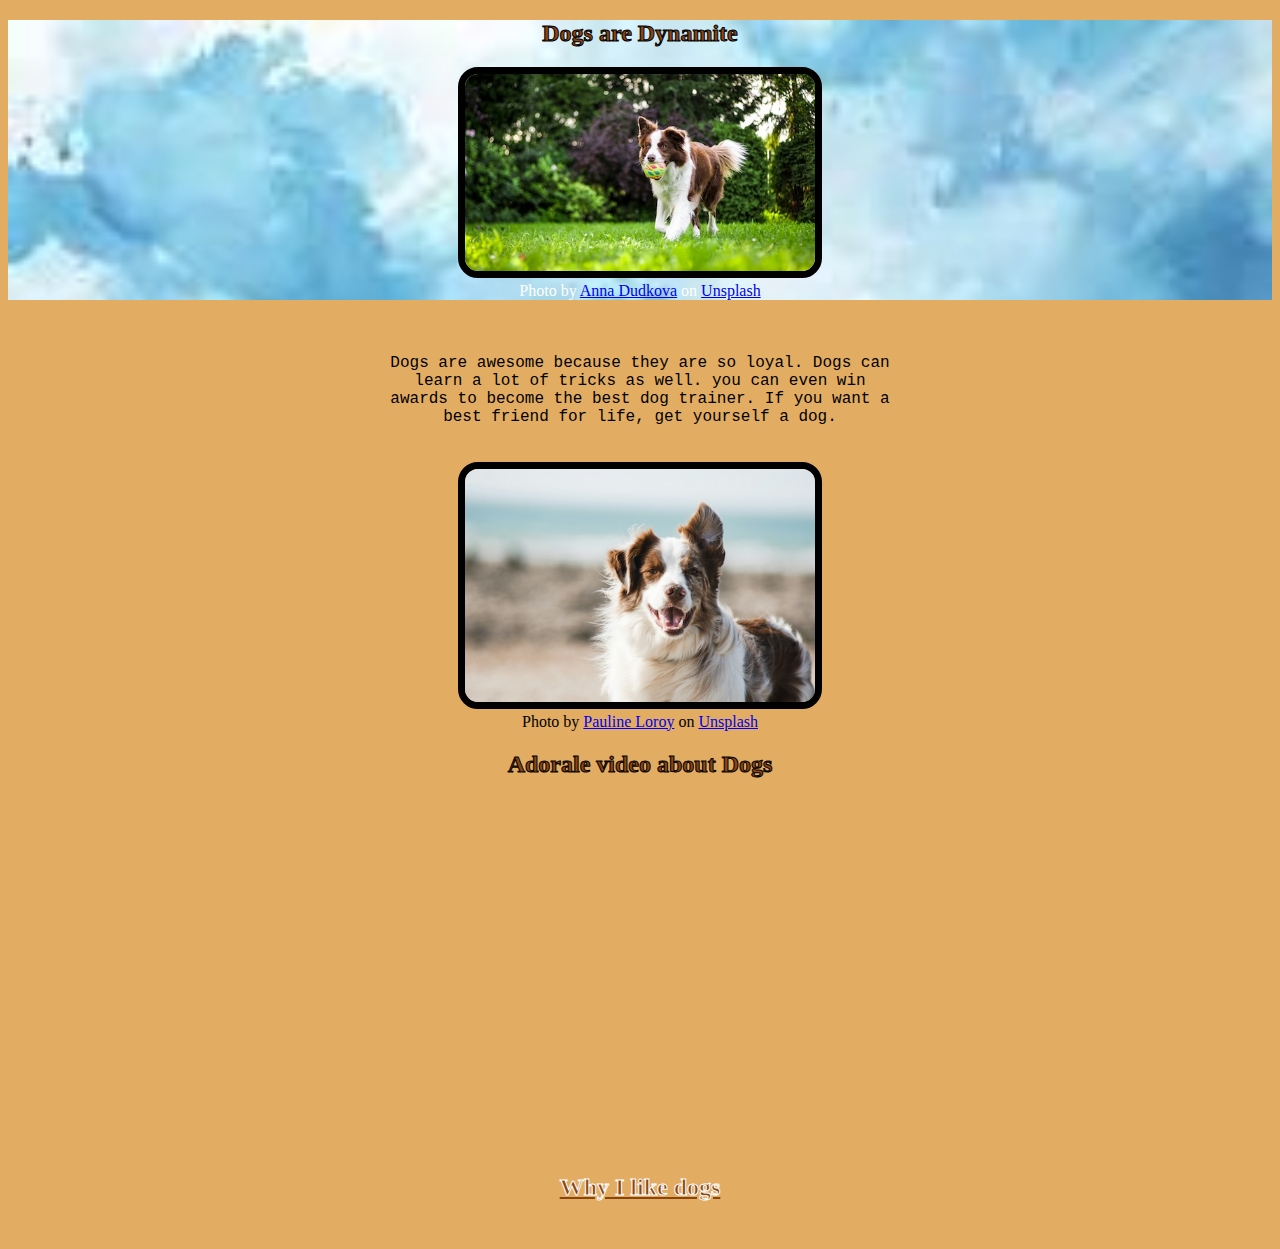
==== index.html @ c2b4f789 "Update index.html" ====
<!DOCTYPE html>
<html>

    <head>

        <meta charset="utf-8">

        <link rel="stylesheet" href="styles.css">
        <link rel="preconnect" href="https://fonts.googleapis.com">
        <link rel="preconnect" href="https://fonts.gstatic.com" crossorigin>
        <link href="https://fonts.googleapis.com/css2?family=Big+Shoulders+Stencil:opsz,wght@10..72,100..900&display=swap" rel="stylesheet">

        <title>
            All About Dogs
        </title>

    </head>

    <body>

        <header>

             <h2>

                Dogs are Dynamite

            </h2>
            <img src="images/dog playing.jpg">

            <br>

            Photo by <a href="https://unsplash.com/@annadudkova?utm_content=creditCopyText&utm_medium=referral&utm_source=unsplash">Anna Dudkova</a> on <a href="https://unsplash.com/photos/brown-and-white-dog-on-grass-urs_y9NwFcc?utm_content=creditCopyText&utm_medium=referral&utm_source=unsplash">Unsplash</a>

        </header>

        <br>

        <article>

            <p>

                Dogs are awesome because they are so loyal. Dogs can learn a lot of tricks as well. you can even win awards to become the best dog trainer. If you want a best friend for life, get yourself a dog.

            </p>
        
        </article>

        <img src="images/dog at beach.jpg" alt="dog on the sand at the beach with a blurred background. The dog is big and is brown and white with one ear flopped over.">
        <br>
        Photo by <a href="https://unsplash.com/@paulinel?utm_content=creditCopyText&utm_medium=referral&utm_source=unsplash">Pauline Loroy</a> on <a href="https://unsplash.com/photos/white-and-brown-long-coat-large-dog-U3aF7hgUSrk?utm_content=creditCopyText&utm_medium=referral&utm_source=unsplash">Unsplash</a>
  
        <h2>

            Adorale video about Dogs

        </h2>

        
            <br>

        
            <iframe width="560" height="315" src="https://www.youtube.com/embed/f96inT5Hxl0?si=txVqIrH_MZfkUzFQ&amp;start=1" title="YouTube video player" frameborder="0" allow="accelerometer; autoplay; clipboard-write; encrypted-media; gyroscope; picture-in-picture; web-share" referrerpolicy="strict-origin-when-cross-origin" allowfullscreen></iframe>

            <footer>

                <article>

                    <h2>

                        <a href="why.html" class="special">Why I like dogs</a></li>

                    </h2>

                </article>
            
            </footer>

    </body>

</html>
---- styles.css ----
body{
    background-color:rgb(226, 173, 99);
    text-align:center
}
iframe{
    margin-left: 0 auto;
}
h2{
    color:black;
    font-optical-sizing: auto;
    .emblema-one-regular {
        font-family: "Emblema One", system-ui;
        font-weight: 400;
        font-style: normal;
      }
      -webkit-text-fill-color: saddlebrown;
      -webkit-text-stroke: 1px;
  }
h1 {
    text-align: center;
    font-family: 'Times New Roman', Times, serif;
    color:rgb(176, 255, 242)
}
p{
    font-family:'Courier New', Courier, monospace
}
li{
    font-family:'Segoe UI', Tahoma, Geneva, Verdana, sans-serif;  
}
header {
    text-align: center;
    background: url('images/background.jpeg');
    background-size: cover;
    color: white;
  }
article {
    margin: 0 auto;
    max-width: 500px;
    padding: 20px;
}
.special{
    display: inline;
    padding: 0px 10px 0px 10px;
    color: white;
}
img{
    border-radius:20px;
    border: 7px solid black ;
    width:350px;
    height:auto;
}
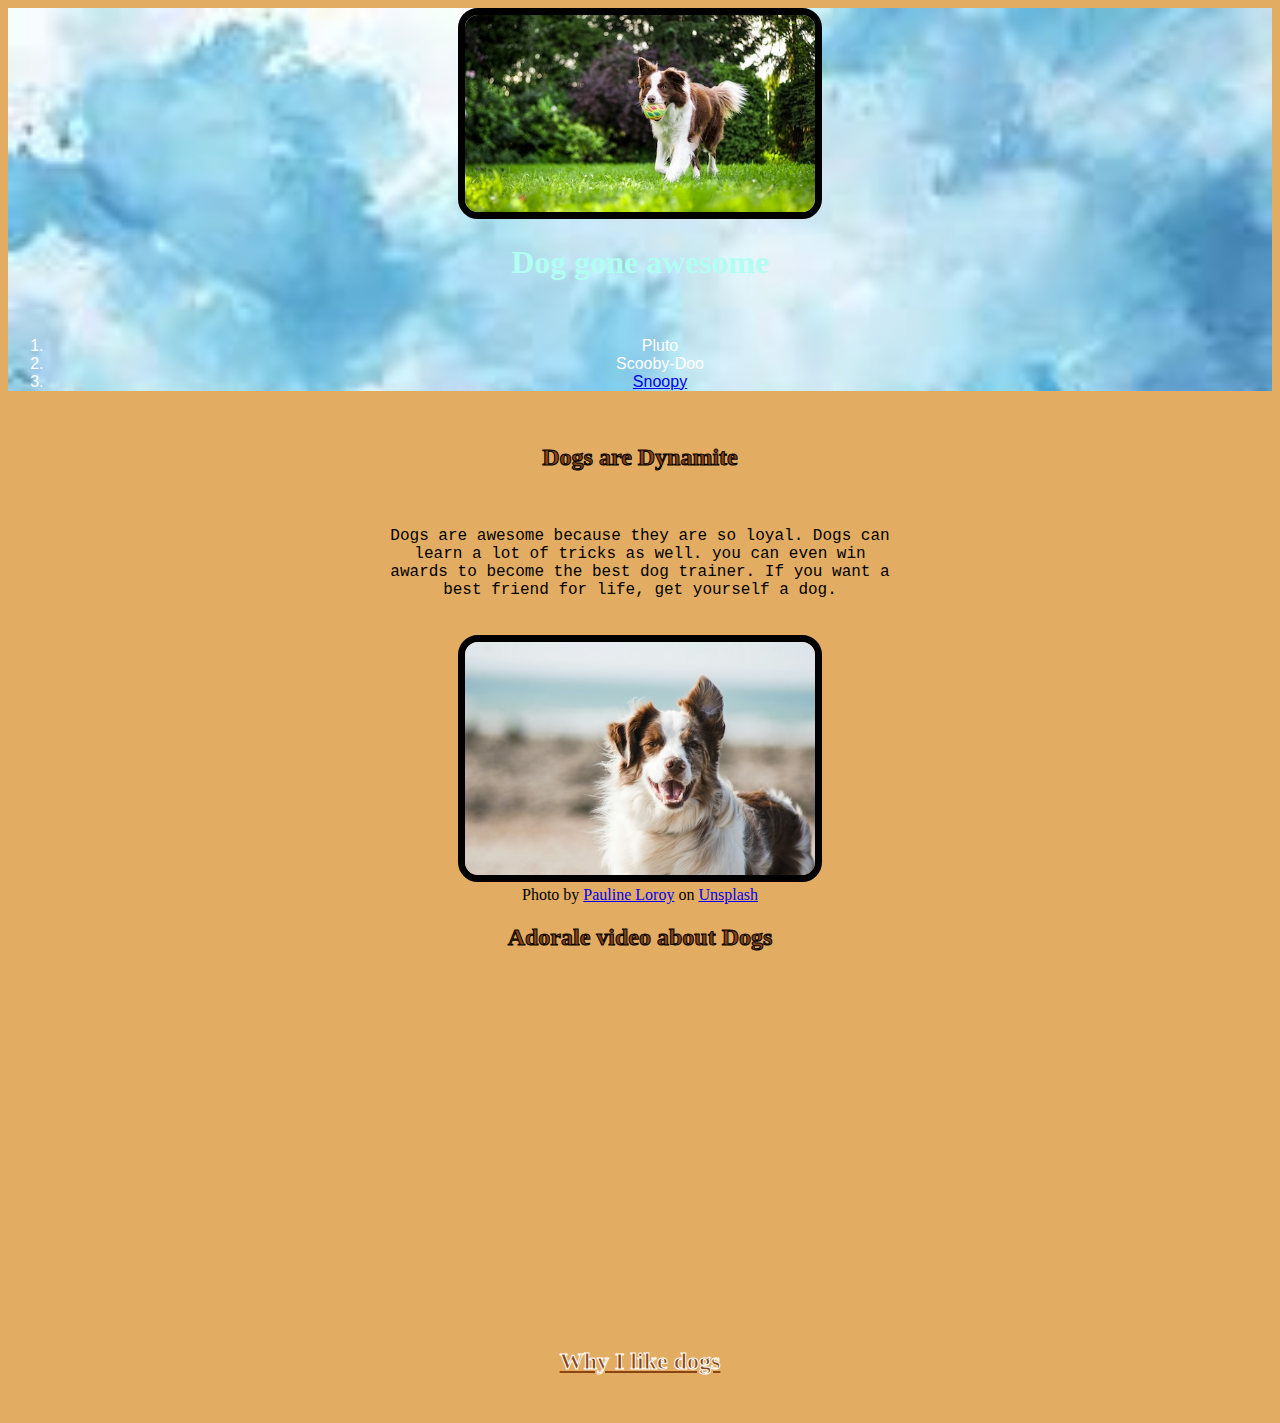
==== commit 509b96fa: "Update index.html" ====
--- a/index.html
+++ b/index.html
@@ -19,22 +19,51 @@
     <body>
 
         <header>
-
-             <h2>
-
-                Dogs are Dynamite
-
-            </h2>
+            
             <img src="images/dog playing.jpg">
 
             <br>
 
-            Photo by <a href="https://unsplash.com/@annadudkova?utm_content=creditCopyText&utm_medium=referral&utm_source=unsplash">Anna Dudkova</a> on <a href="https://unsplash.com/photos/brown-and-white-dog-on-grass-urs_y9NwFcc?utm_content=creditCopyText&utm_medium=referral&utm_source=unsplash">Unsplash</a>
+            <h1>
+                
+                Dog gone awesome
+                
+            </h1>
 
+            <br>
+
+            <ol>
+
+                <li>
+
+                    Pluto
+                    
+                </li>
+                
+                <li>
+
+                    Scooby-Doo
+
+                </li>
+
+                <li>
+
+                    <a href="https://en.wikipedia.org/wiki/Scooby-Doo" target="_blank">Snoopy</a>                  
+                    
+                </li>
+                
+            </ol>
+            
         </header>
 
         <br>
 
+        <h2>
+
+                Dogs are Dynamite
+
+        </h2>
+        
         <article>
 
             <p>
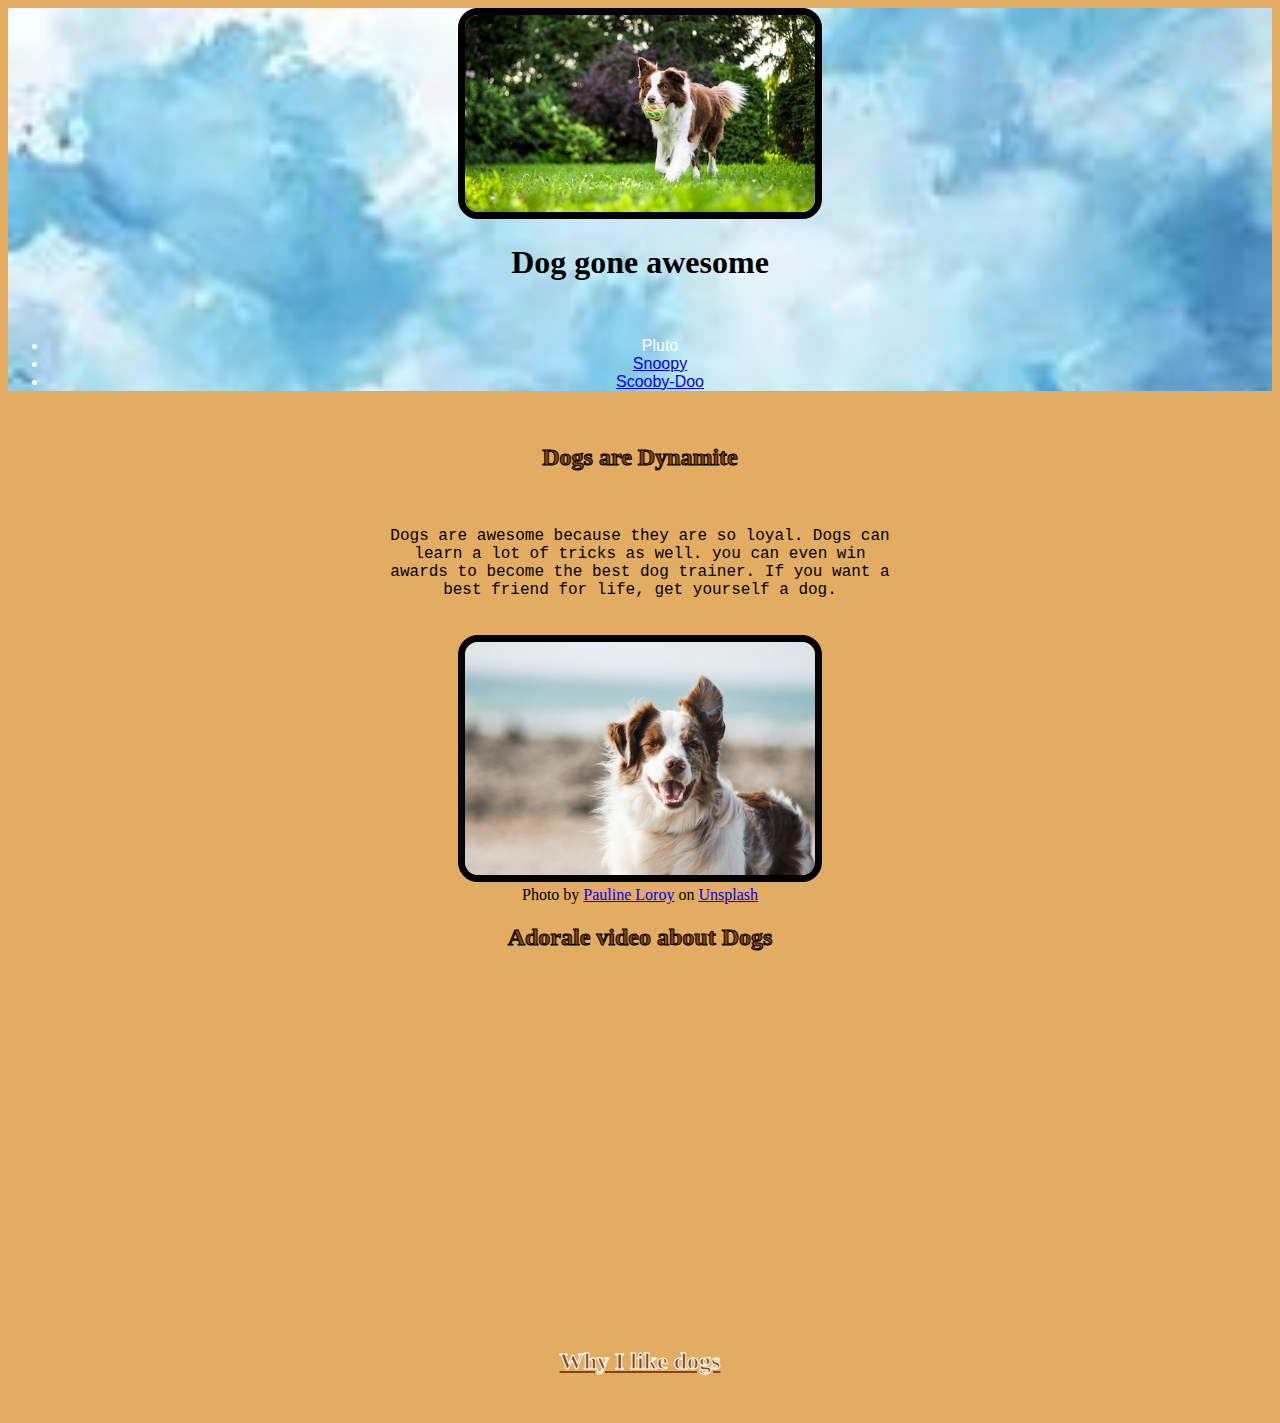
==== commit 89b516c6: "Update index.html" ====
--- a/index.html
+++ b/index.html
@@ -32,7 +32,7 @@
 
             <br>
 
-            <ol>
+            <ul>
 
                 <li>
 
@@ -42,17 +42,17 @@
                 
                 <li>
 
-                    Scooby-Doo
+                    <a href="https://en.wikipedia.org/wiki/Snoopy" target=_blank">Snoopy</a>
 
                 </li>
 
                 <li>
 
-                    <a href="https://en.wikipedia.org/wiki/Scooby-Doo" target="_blank">Snoopy</a>                  
+                    <a href="https://en.wikipedia.org/wiki/Scooby-Doo" target="_blank">Scooby-Doo</a>                  
                     
                 </li>
                 
-            </ol>
+            </ul>
             
         </header>
 
--- a/styles.css
+++ b/styles.css
@@ -21,7 +21,7 @@
 h1 {
     text-align: center;
     font-family: 'Times New Roman', Times, serif;
-    color:rgb(176, 255, 242)
+    color:black;
 }
 p{
     font-family:'Courier New', Courier, monospace
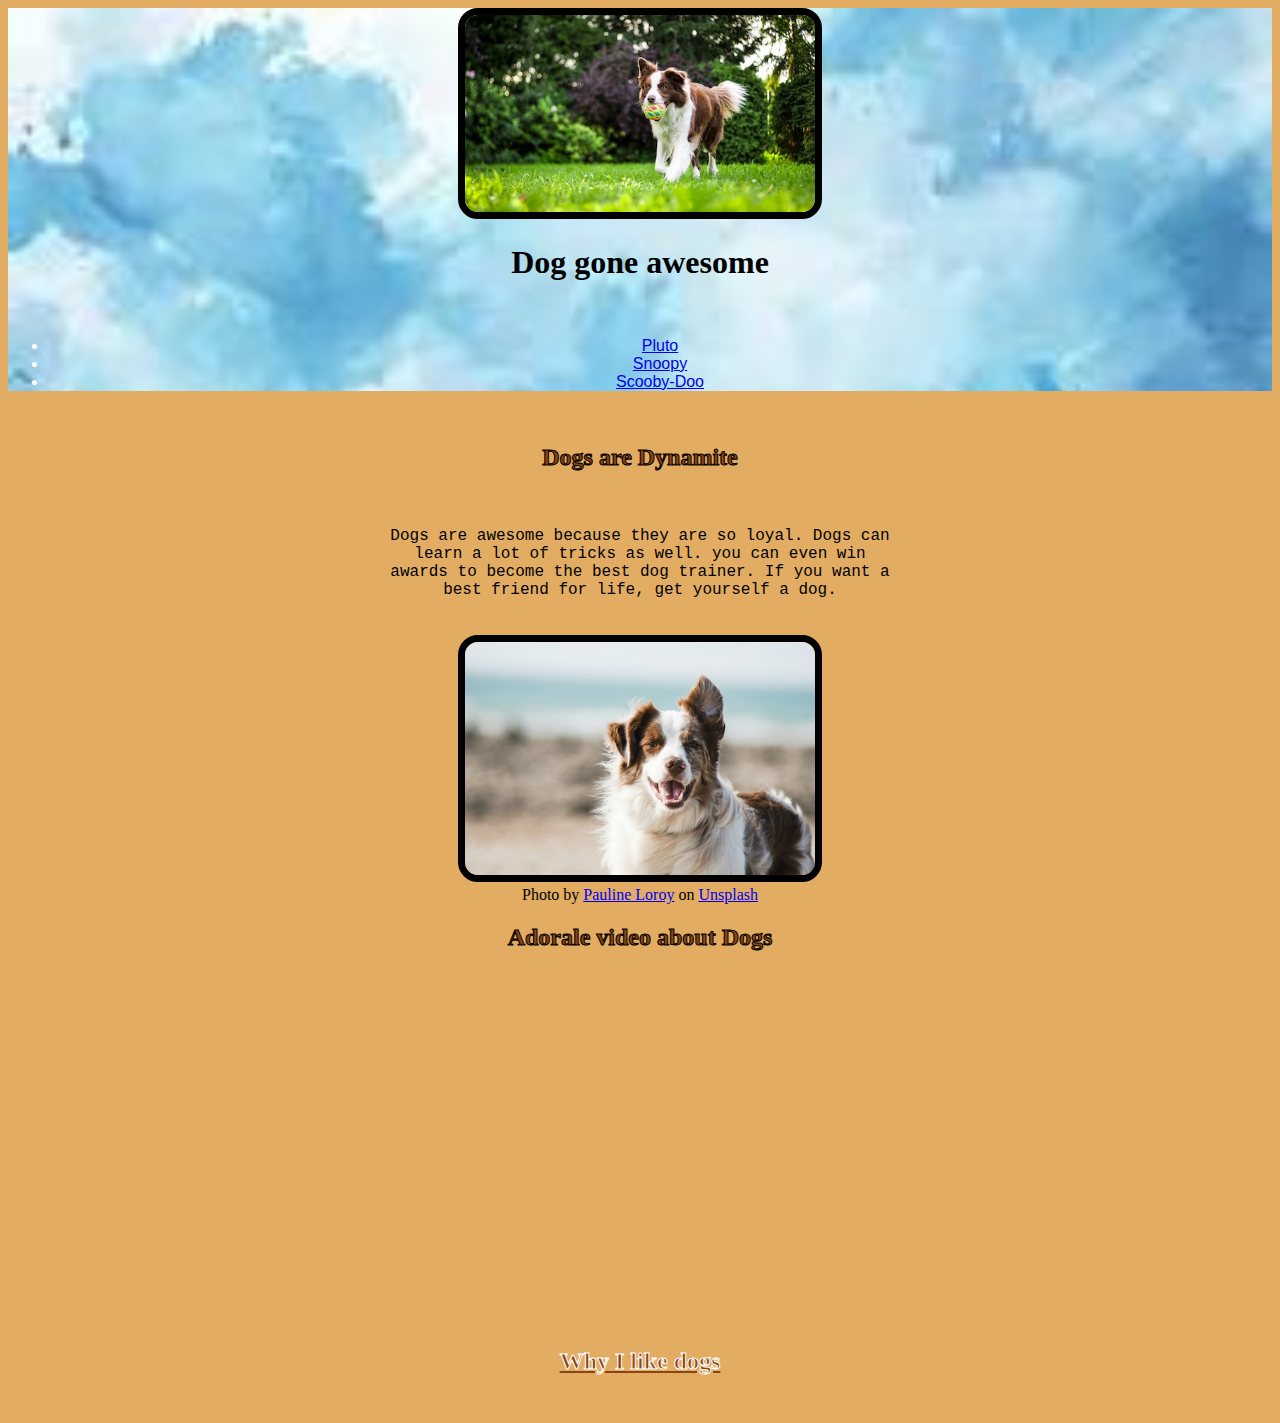
==== commit 3127b996: "Update index.html" ====
--- a/index.html
+++ b/index.html
@@ -36,7 +36,7 @@
 
                 <li>
 
-                    Pluto
+                    <a href="https://en.wikipedia.org/wiki/Pluto_(Disney)" target=_blank">Pluto</a>
                     
                 </li>
                 
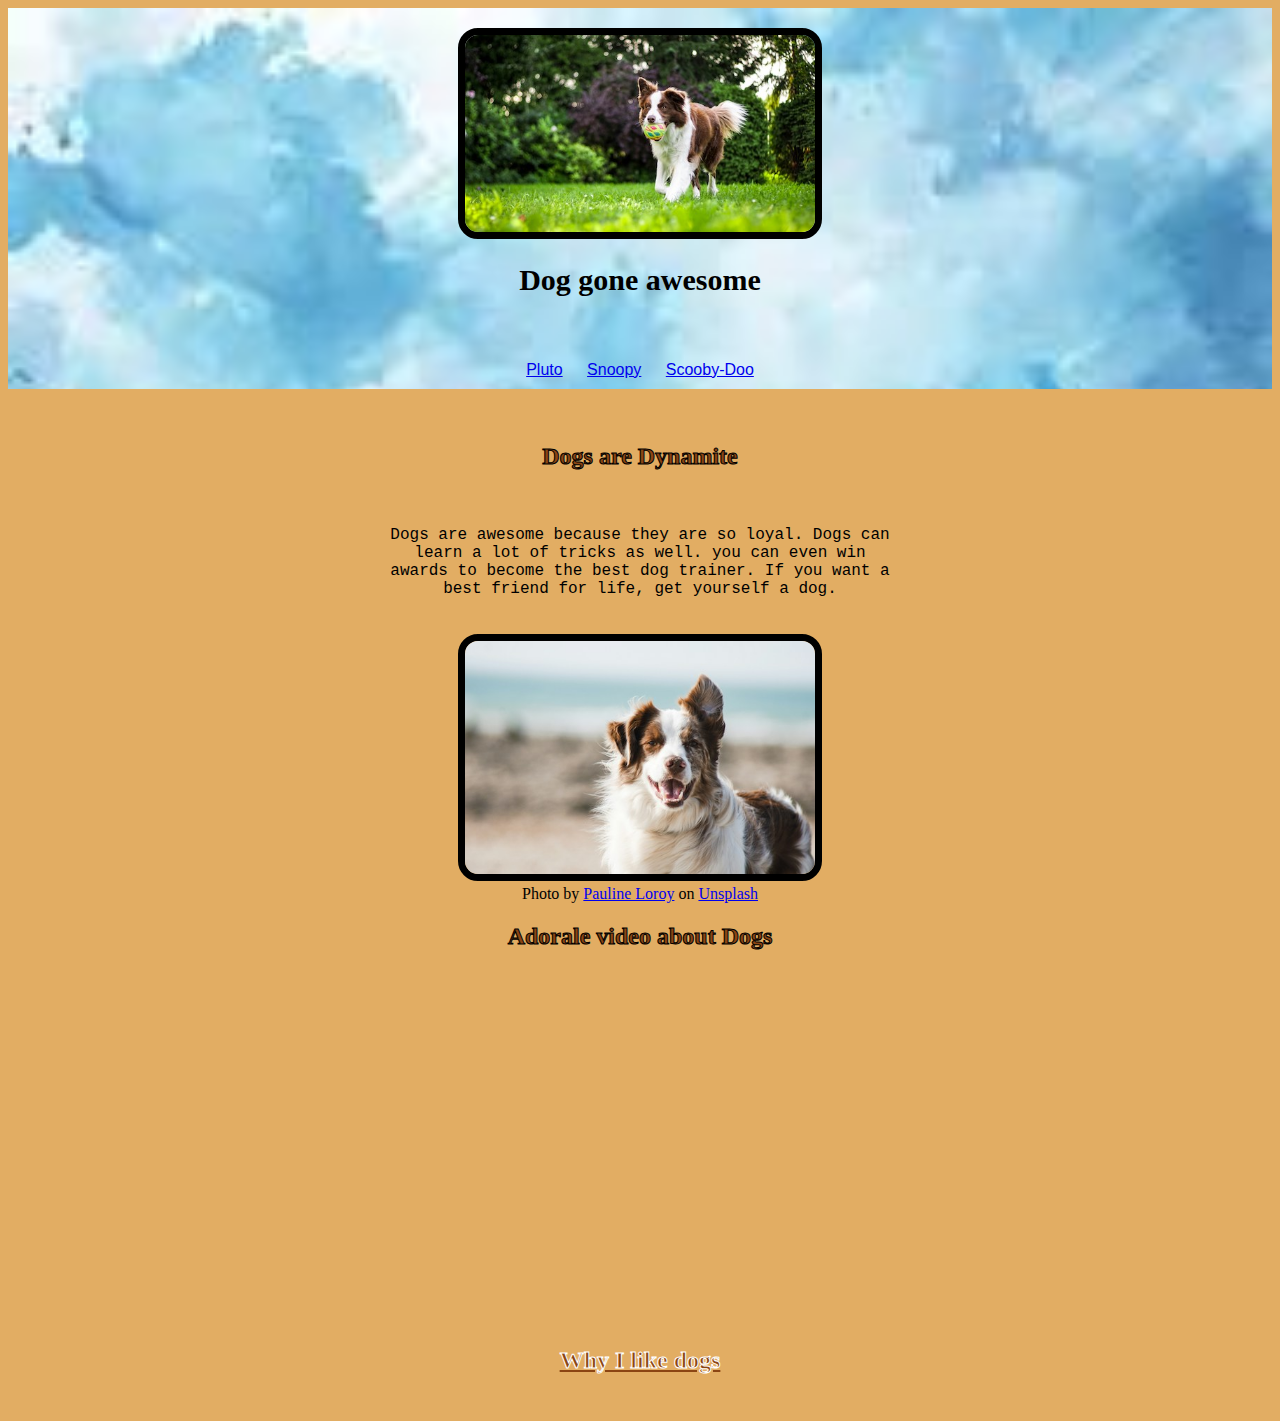
==== commit e5e4767d: "Update index.html" ====
--- a/index.html
+++ b/index.html
@@ -20,7 +20,7 @@
 
         <header>
             
-            <img src="images/dog playing.jpg">
+            <img src="images/dog playing.jpg" class="header-photo">
 
             <br>
 
--- a/styles.css
+++ b/styles.css
@@ -20,8 +20,14 @@
   }
 h1 {
     text-align: center;
-    font-family: 'Times New Roman', Times, serif;
     color:black;
+    font-optical-sizing: auto;
+    .emblema-one-regular {
+        font-family: "Emblema One", system-ui;
+        font-weight: 400;
+        font-style: normal;
+    }
+    font-size: 30px;
 }
 p{
     font-family:'Courier New', Courier, monospace
@@ -34,6 +40,7 @@
     background: url('images/background.jpeg');
     background-size: cover;
     color: white;
+    padding: 20px 0px 0px 0px;
   }
 article {
     margin: 0 auto;
@@ -51,3 +58,10 @@
     width:350px;
     height:auto;
 }
+ul{
+    padding: 10px;
+}
+li{
+    display:inline;
+    padding: 0px 10px 0px 10px;
+}
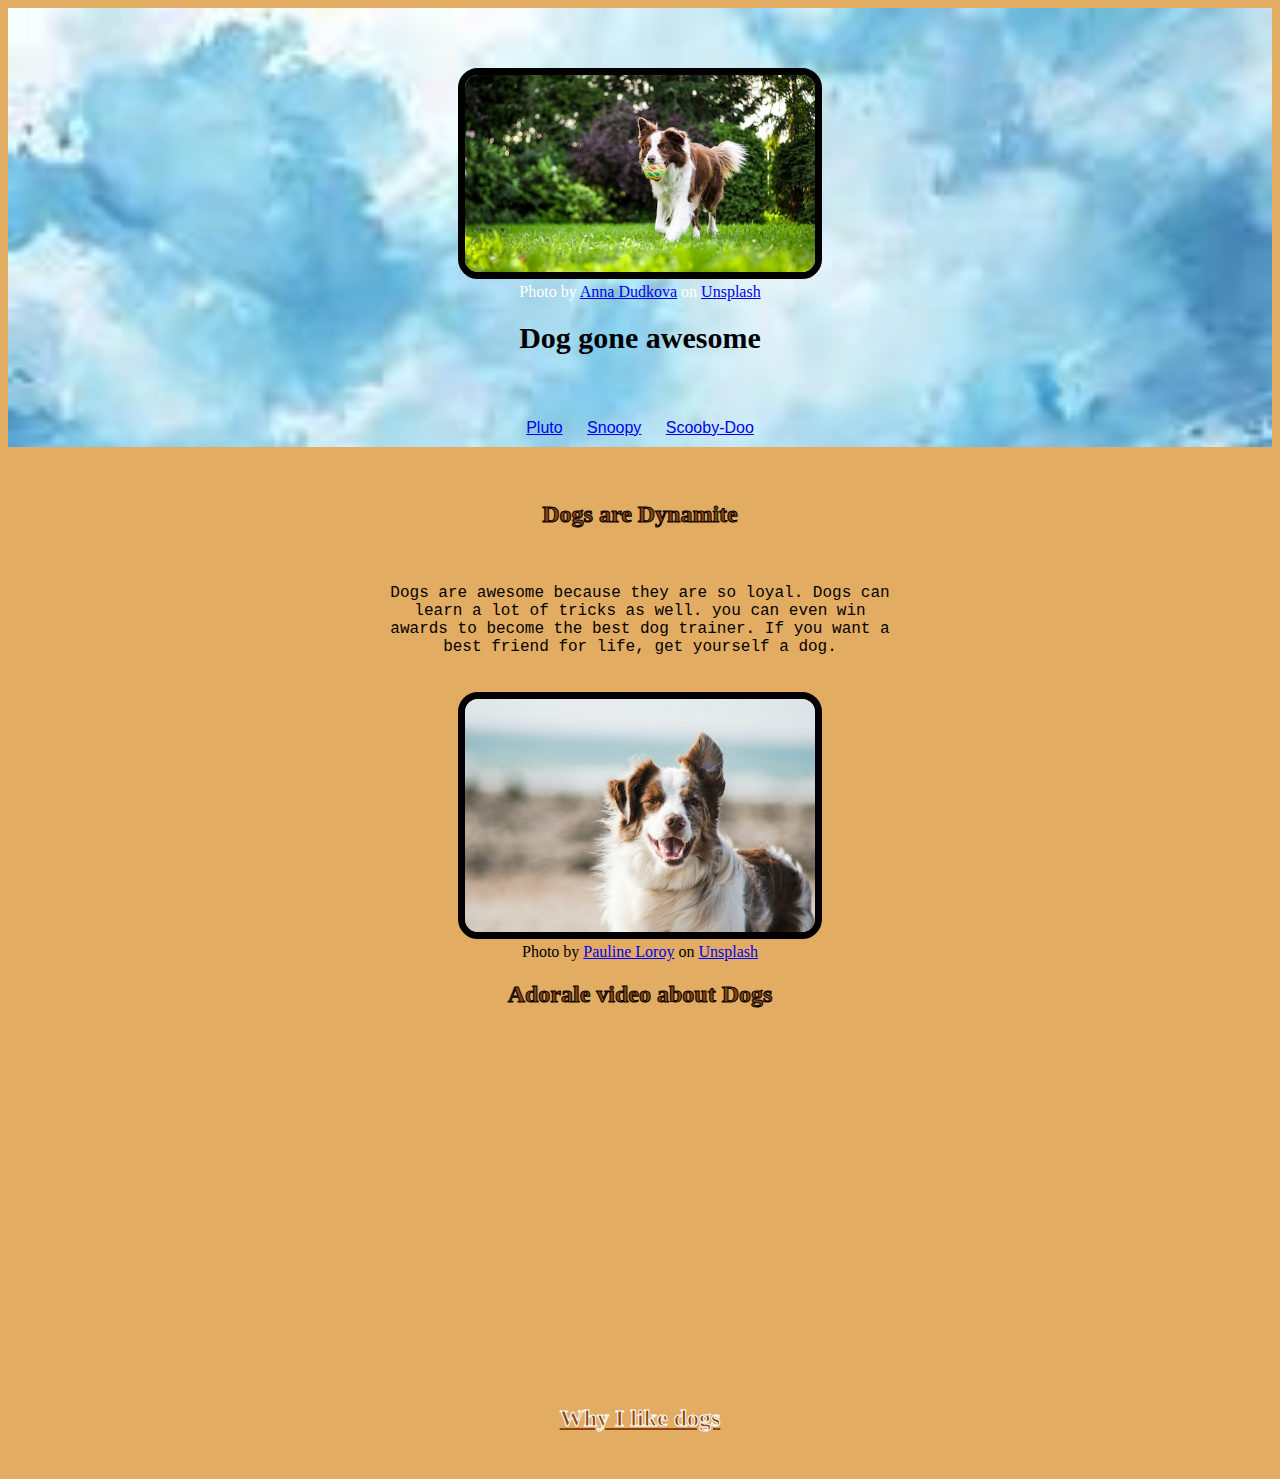
==== commit e6ba2e2e: "Update index.html" ====
--- a/index.html
+++ b/index.html
@@ -24,6 +24,10 @@
 
             <br>
 
+            Photo by <a href="https://unsplash.com/@annadudkova?utm_content=creditCopyText&utm_medium=referral&utm_source=unsplash">Anna Dudkova</a> on <a href="https://unsplash.com/photos/brown-and-white-dog-on-grass-urs_y9NwFcc?utm_content=creditCopyText&utm_medium=referral&utm_source=unsplash">Unsplash</a>
+
+            <br>
+            
             <h1>
                 
                 Dog gone awesome
--- a/styles.css
+++ b/styles.css
@@ -65,3 +65,6 @@
     display:inline;
     padding: 0px 10px 0px 10px;
 }
+.header-photo{
+    margin:40px 0px 0px 0px;
+}
